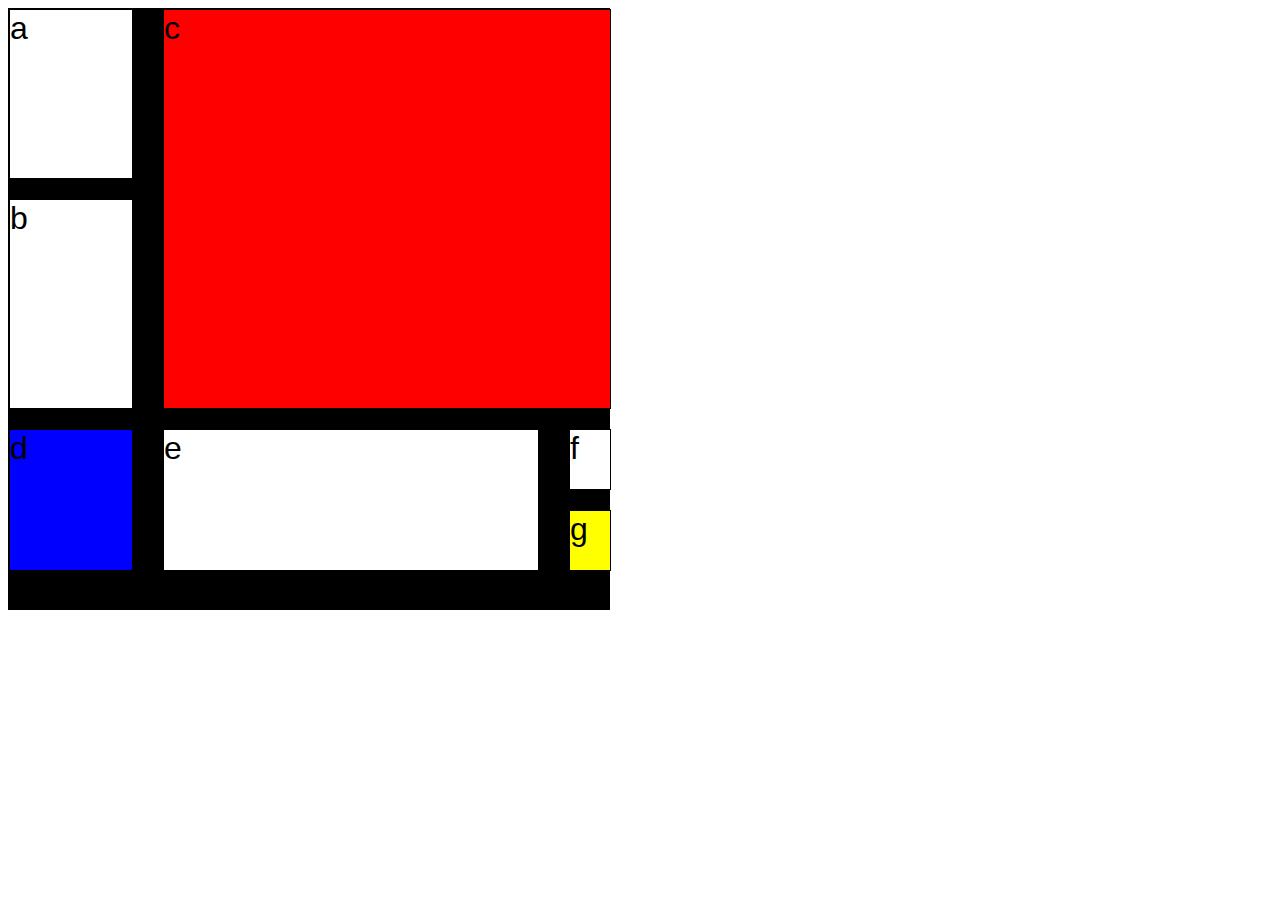
==== css-grid-practice/index.html @ 6916e73a "added all files" ====
<!DOCTYPE html>
<html lang="en">

<head>
    <meta charset="UTF-8" />
    <meta http-equiv="X-UA-Compatible" content="IE=edge" />
    <meta name="viewport" content="width=device-width, initial-scale=1.0" />
    <title>Collections</title>
    <link href="css/style.css" rel="stylesheet" />
</head>

<body>
    <div class="wrapper">
        <div class="a">a</div>
        <div class="b">b</div>
        <div class="c">c</div>
        <div class="d">d</div>
        <div class="e">e</div>
        <div class="f">f</div>
        <div class="g">g</div>
    </div>
</body>
---- css-grid-practice/css/style.css ----
/* Based on "Composition II in Red, Blue, and Yellow," by Piet Mondrian (1930): https://en.wikipedia.org/wiki/Piet_Mondrian */
.wrapper {
    width: 600px;
    height: 600px;
    display: grid;
    gap: 20px 30px;
    background-color: black;
    grid-template-columns: 124px 376px 42px;
    grid-template-rows: 170px 210px 61px 61px;

}

div {
    border: 1px solid black;
    background-color: white;
    font-family: Arial, sans-serif;
    font-size: 2rem;
}

.a {
    grid-row: 1/2;
    grid-column: 1/2;
}

.b {
    grid-row: 2/3;
    grid-column: 1/2;
}

.c {
    grid-row: 1/3;
    grid-column: 2/4;
    background-color: red;
}

.d {
    grid-row: 3/5;
    grid-column: 1/2;
    background-color: blue;
}

.e {
    grid-row: 3/5;
    grid-column: 2/3;
}

.f {
    grid-row: 3/4;
    grid-column: 3/4;
}

.g {
    grid-row: 4/5;
    grid-column: 3/4;
    background-color: yellow;
}
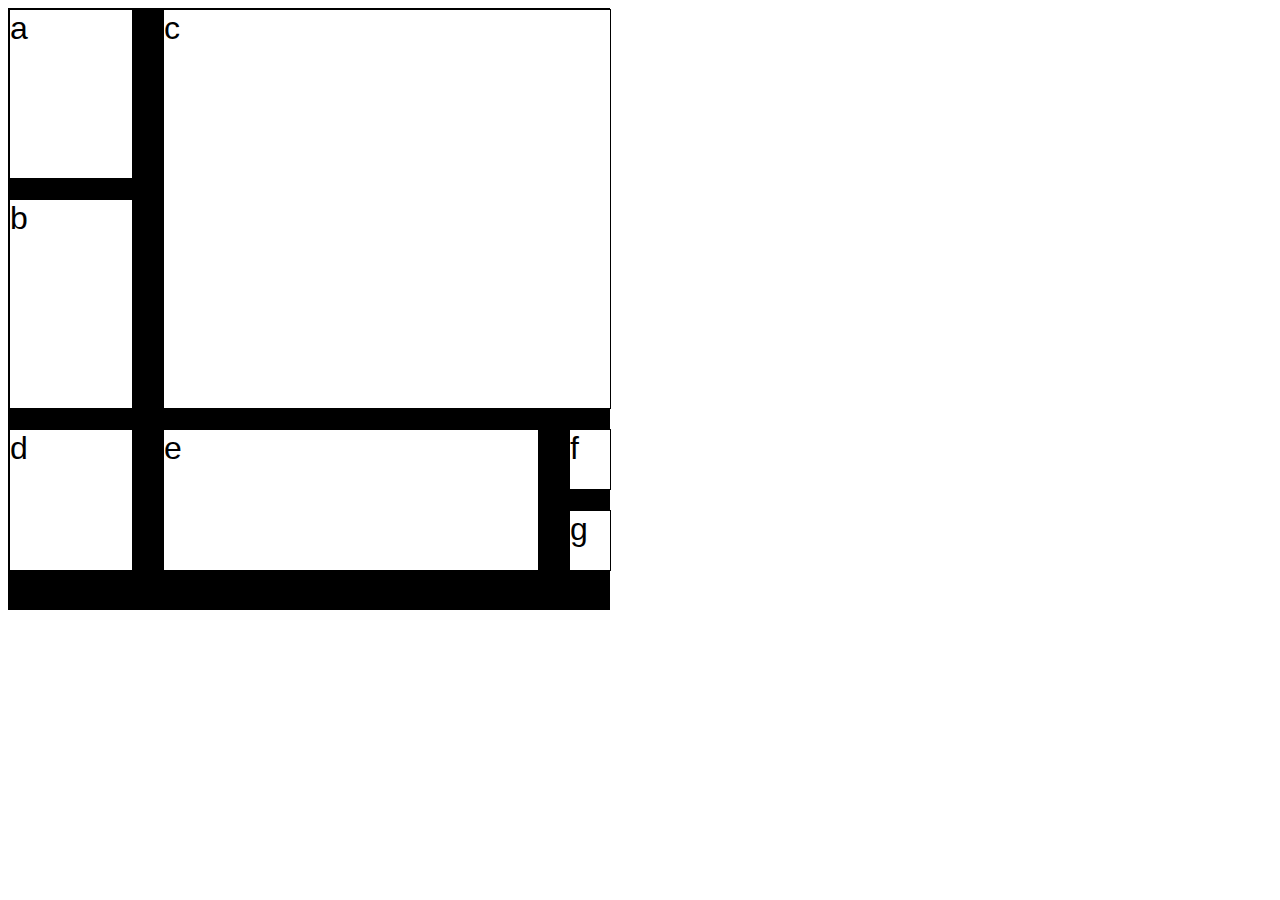
==== commit 120b7753: "added another grid syntax" ====
--- a/css-grid-practice/index.html
+++ b/css-grid-practice/index.html
@@ -6,7 +6,7 @@
     <meta http-equiv="X-UA-Compatible" content="IE=edge" />
     <meta name="viewport" content="width=device-width, initial-scale=1.0" />
     <title>Collections</title>
-    <link href="css/style.css" rel="stylesheet" />
+    <link href="css/style2.css" rel="stylesheet" />
 </head>
 
 <body>
--- a/css-grid-practice/css/style2.css
+++ b/css-grid-practice/css/style2.css
@@ -0,0 +1,47 @@
+/* Based on "Composition II in Red, Blue, and Yellow," by Piet Mondrian (1930): https://en.wikipedia.org/wiki/Piet_Mondrian */
+.wrapper {
+    width: 600px;
+    height: 600px;
+    display: grid;
+    gap: 20px 30px;
+    background-color: black;
+    grid-template-columns: 124px 376px 42px;
+    grid-template-rows: 170px 210px 61px 61px;
+
+}
+
+div {
+    border: 1px solid black;
+    background-color: white;
+    font-family: Arial, sans-serif;
+    font-size: 2rem;
+}
+
+.a {
+    
+}
+
+.b {
+
+}
+
+.c {
+    grid-row: 1/ span 2;
+    grid-column:2/ span 2 ;
+}
+
+.d {
+    grid-row: span 2;
+}
+
+.e {
+    grid-row: span 2;
+}
+
+.f {
+    
+}
+
+.g {
+    
+}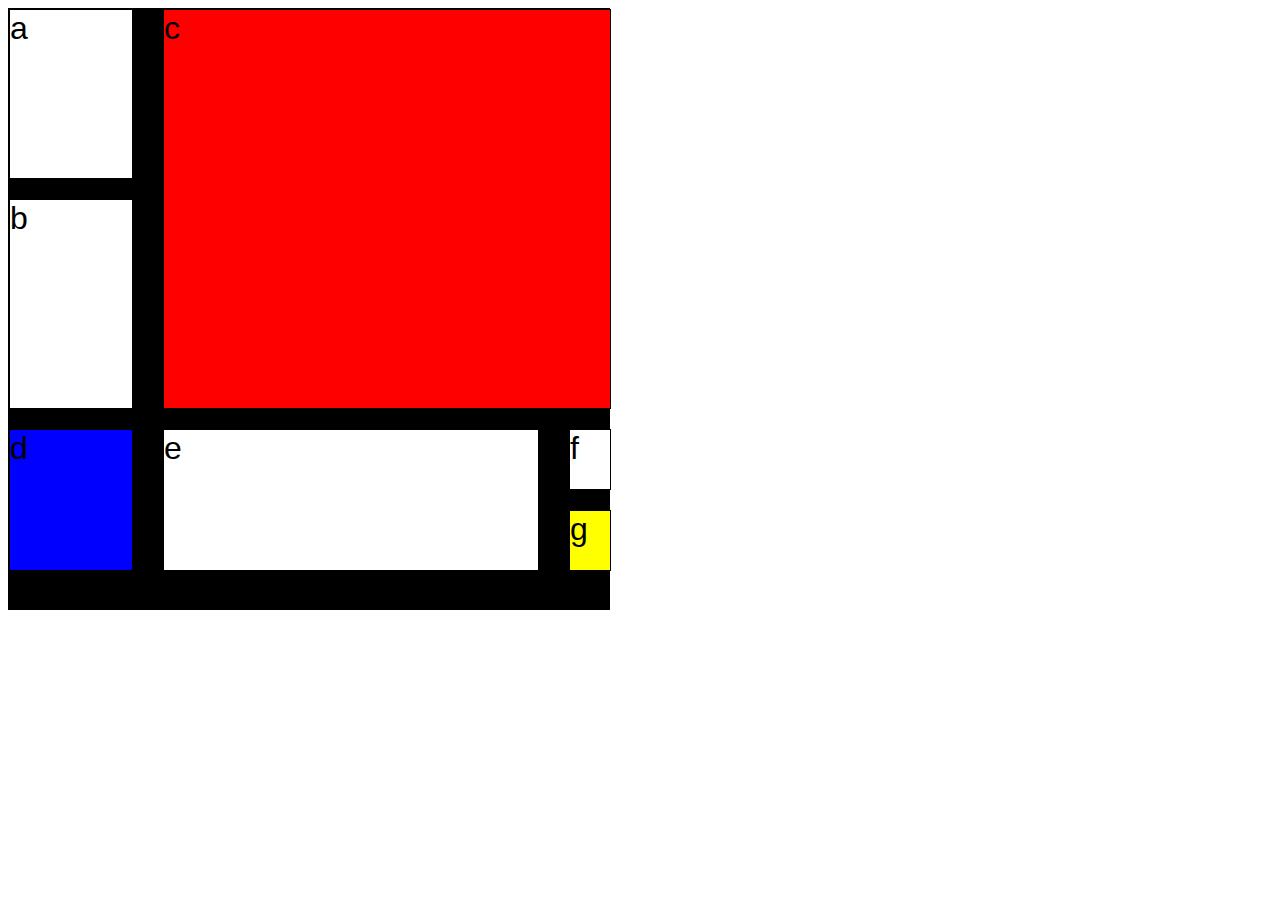
==== commit 92197bbf: "added css grid system files" ====
--- a/css-grid-practice/index.html
+++ b/css-grid-practice/index.html
@@ -6,7 +6,7 @@
     <meta http-equiv="X-UA-Compatible" content="IE=edge" />
     <meta name="viewport" content="width=device-width, initial-scale=1.0" />
     <title>Collections</title>
-    <link href="css/style2.css" rel="stylesheet" />
+    <link href="css/style.css" rel="stylesheet" />
 </head>
 
 <body>
--- a/css-grid-practice/css/style.css
+++ b/css-grid-practice/css/style.css
@@ -0,0 +1,56 @@
+/* Based on "Composition II in Red, Blue, and Yellow," by Piet Mondrian (1930): https://en.wikipedia.org/wiki/Piet_Mondrian */
+.wrapper {
+    width: 600px;
+    height: 600px;
+    display: grid;
+    gap: 20px 30px;
+    background-color: black;
+    grid-template-columns: 124px 376px 42px;
+    grid-template-rows: 170px 210px 61px 61px;
+
+}
+
+div {
+    border: 1px solid black;
+    background-color: white;
+    font-family: Arial, sans-serif;
+    font-size: 2rem;
+}
+
+.a {
+    grid-row: 1/2;
+    grid-column: 1/2;
+}
+
+.b {
+    grid-row: 2/3;
+    grid-column: 1/2;
+}
+
+.c {
+    grid-row: 1/3;
+    grid-column: 2/4;
+    background-color: red;
+}
+
+.d {
+    grid-row: 3/5;
+    grid-column: 1/2;
+    background-color: blue;
+}
+
+.e {
+    grid-row: 3/5;
+    grid-column: 2/3;
+}
+
+.f {
+    grid-row: 3/4;
+    grid-column: 3/4;
+}
+
+.g {
+    grid-row: 4/5;
+    grid-column: 3/4;
+    background-color: yellow;
+}